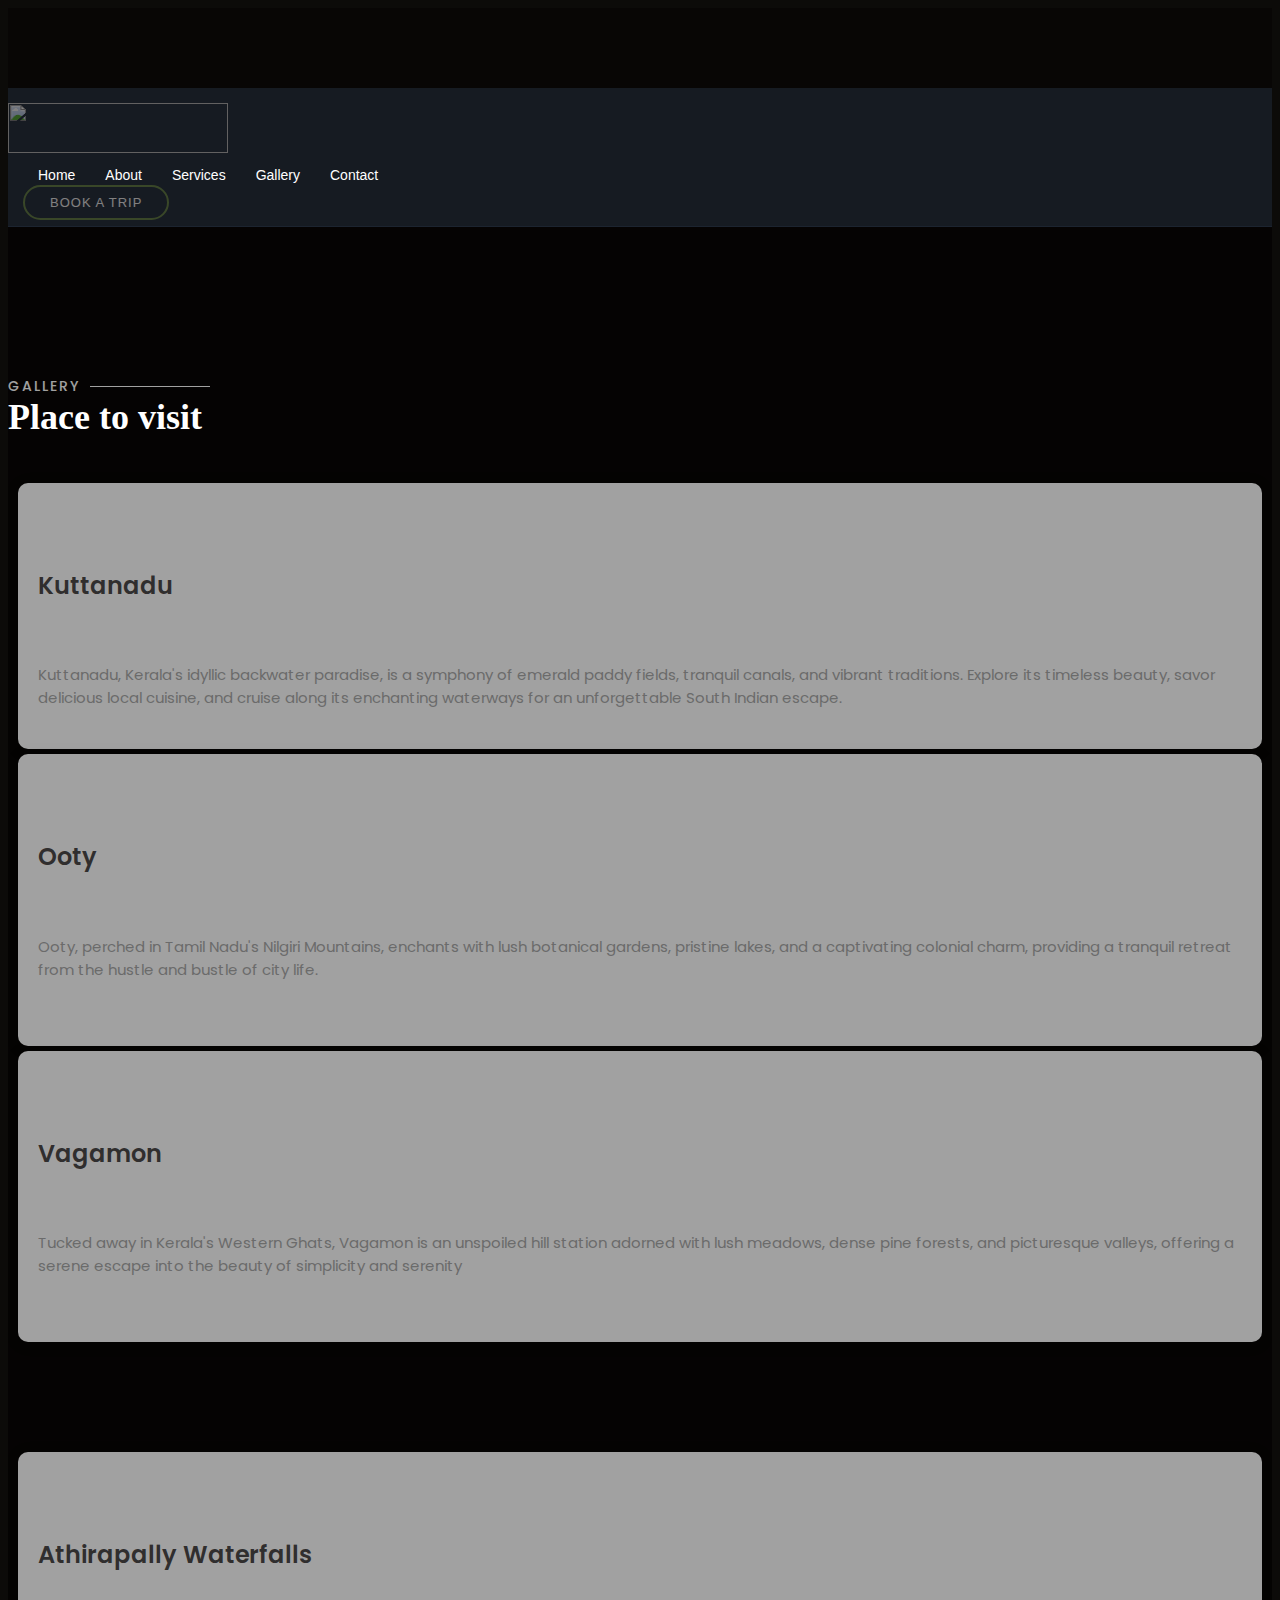
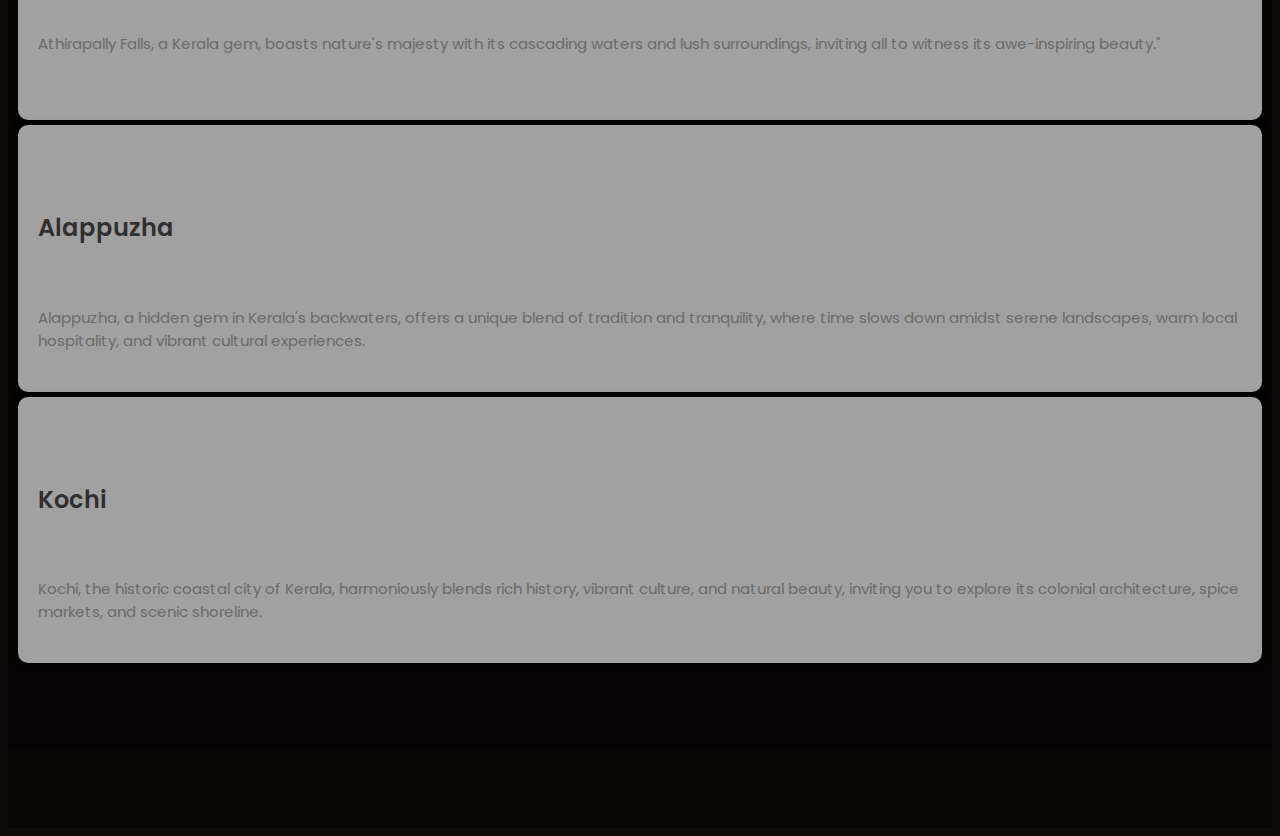
==== geltest.html @ cb7351f4 "added link to insta and fb" ====
<!DOCTYPE html>
<html lang="en">
<head>
    <meta charset="UTF-8">
    <meta name="viewport" content="width=device-width, initial-scale=1.0">
    <title>Alleppey Tours</title>

    <link href="assets/vendor/animate.css/animate.min.css" rel="stylesheet">
  <link href="assets/vendor/aos/aos.css" rel="stylesheet">
  <link href="assets/vendor/bootstrap/css/bootstrap.min.css" rel="stylesheet">
  <link href="assets/vendor/bootstrap-icons/bootstrap-icons.css" rel="stylesheet">
  <link href="assets/vendor/boxicons/css/boxicons.min.css" rel="stylesheet">
  <link href="assets/vendor/glightbox/css/glightbox.min.css" rel="stylesheet">
  <link href="assets/vendor/swiper/swiper-bundle.min.css" rel="stylesheet">

  <link href="assets/css/style.css" rel="stylesheet">
  <link rel="preconnect" href="https://fonts.googleapis.com">
  <link rel="preconnect" href="https://fonts.gstatic.com" crossorigin>
  <link href="https://fonts.googleapis.com/css2?family=Poppins:wght@200&display=swap" rel="stylesheet">

<script async src="https://www.googletagmanager.com/gtag/js?id=G-ELLWP2MG0B">
</script>

<!-- <script>

object.addEventListener("mouseover",{
  function(){}
});

</script> -->

</head>
<body>

    <div class="main">
        <section id="gallery" class="gallery">
            <header id="header" class="fixed-top d-flex align-items-cente">
                <div class="container-fluid container-xl d-flex align-items-center justify-content-lg-between">
            

                  <img src="https://github.com/Industrialists-Ino/test.industrialists-ino/assets/53377403/b9b5d256-b794-4118-92a9-3b88e7589837" class="logo-m logo me-auto me-lg-0" alt="">
                  <!-- <h1 class="logo me-auto me-lg-0"><a href="/">ALLEPPEY TOURS</a></h1> -->
                  <!-- Uncomment below if you prefer to use an image logo -->
                  <!-- <a href="index.html" class="logo me-auto me-lg-0"><img src="assets/img/logo.png" alt="" class="img-fluid"></a>-->
            
                  <nav id="navbar" class="navbar order-last order-lg-0">
                    <ul>
                      <li><a class="nav-link scrollto " href="index.html#home">Home</a></li>
                      <li><a class="nav-link scrollto" href="index.html#about">About</a></li>
                      <li><a class="nav-link scrollto" href="index.html#why-us">Services</a></li>
                      <!-- <li><a class="nav-link scrollto" href="#">Package</a></li> -->
                      <!-- <li><a class="nav-link scrollto" href="#events">Events</a></li> -->
                      <!-- <li><a class="nav-link scrollto" href="#chefs">Chefs</a></li> -->
                      <li><a class="nav-link scrollto" href="#gallery">Gallery</a></li>
                      <li><a class="nav-link scrollto" href="index.html#Contact">Contact</a></li>

                      <!-- <li class="dropdown"><a href="#"><span>Drop Down</span> <i class="bi bi-chevron-down"></i></a>
                        <ul>
                          <li><a href="#">Drop Down 1</a></li>
                          <li class="dropdown"><a href="#"><span>Deep Drop Down</span> <i class="bi bi-chevron-right"></i></a>
                            <ul>
                              <li><a href="#">Deep Drop Down 1</a></li>
                              <li><a href="#">Deep Drop Down 2</a></li>
                              <li><a href="#">Deep Drop Down 3</a></li>
                              <li><a href="#">Deep Drop Down 4</a></li>
                              <li><a href="#">Deep Drop Down 5</a></li>
                            </ul>
                          </li>
                          <li><a href="#">Drop Down 2</a></li>
                          <li><a href="#">Drop Down 3</a></li>
                          <li><a href="#">Drop Down 4</a></li>
                        </ul>
                      </li> -->
                      <!-- <li><a class="nav-link scrollto" href="#about">About</a></li> -->
                    </ul>
                    <i class="bi bi-list mobile-nav-toggle"></i>
                  </nav>
                  <!-- .navbar -->
                  <a href="whatsapp://send?text=Hi, I want to know more about your Tour Packages&phone=+919605441230&abid=+919605441230" class="book-a-table-btn scrollto d-none d-lg-flex">Book a Trip</a>
            
                </div>
              </header><!-- End Header -->

            <!-- <div class="container" data-aos="fade-up">
              <div class="section-title">
                <br><br><br>
                <h2 class="text-center" >Gallery</h2>
                <p class="text-center">Place to visit</p>
              </div>
            </div> -->
        
            <!-- --------------------------------->

            <section id="why-us" class="why-us">
              <div class="container" data-aos="fade-up">
                <div class="section-title">
                  <br><br><br>
                  <h2 class="text-center" >Gallery</h2>
                  <p class="text-center">Place to visit</p>
                </div>
              </div>
          
                <div class="row">

                  <div class="col-lg-4 ">
                    <div class="box" data-aos="zoom-in" data-aos-delay="100">
                      <!-- <span>01</span> -->
                      <img src="assets/img/gallery/g4.jpg" class="service-imggg " alt="">
                      <h4>Kuttanadu</h4>
                      <h5 id="kutt">Where Backwaters Weave Tales of Serenity.</h5>
                      <p>Kuttanadu, Kerala's idyllic backwater paradise, is a symphony of emerald paddy fields, tranquil canals, and vibrant traditions. Explore its timeless beauty, savor delicious local cuisine, and cruise along its enchanting waterways for an unforgettable South Indian escape.<br></p>
                      <!-- <a href="whatsapp://send?text=Hi, I want to book your cab&phone=+919605441230&abid=+919605441230" class="btn-book animated fadeInUp scrollto "><b>Book Your Cab</b></a> -->
                    </div>
                  </div>
          
                  <div class="col-lg-4 mt-4 mt-lg-0">
                    <div class="box" data-aos="zoom-in" data-aos-delay="200">
                      <!-- <span>02</span> -->
                      <!-- <a href="whatsapp://send?text=Hi, I want to book your Hotels&phone=+919605441230&abid=+919605441230" class="btn-book animated fadeInUp scrollto"><b>Book Your Hotels</b></a> -->
                      <img src="assets/img/gallery/g1.jpg" class="service-imggg" alt="">
                      <h4>Ooty</h4>
                      <h5 id="kutt">The Nilgiri Gem of Botanical Bliss</h5>
                      <p> Ooty, perched in Tamil Nadu's Nilgiri Mountains, enchants with lush botanical gardens, pristine lakes, and a captivating colonial charm, providing a tranquil retreat from the hustle and bustle of city life.</p><br>
                    </div>
                  </div>
          
                  <div class="col-lg-4 mt-4 mt-lg-0">
                    <div class="box" data-aos="zoom-in" data-aos-delay="300">
                      <!-- <span>03</span> -->
                      <!-- <a href="whatsapp://send?text=Hi, I want to book your house boats&phone=+919605441230&abid=+919605441230" class="btn-book animated fadeInUp scrollto"><b>Book Your House Boats</b></a> -->
                      <img src="assets/img/gallery/g2.jpg" class="service-imggg" alt="">
                      <h4>Vagamon</h4>
                      <h5 id="kutt">Unspoiled Beauty in God's Own Country.</h5>
                      <p> Tucked away in Kerala's Western Ghats, Vagamon is an unspoiled hill station adorned with lush meadows, dense pine forests, and picturesque valleys, offering a serene escape into the beauty of simplicity and serenity</p><br>
                    </div>
                  </div>
                  
                </div>
                <div class="row">
                
                  <br><br><br><br>

                  <div class=" mt-lg-5 col-lg-4">
                    <div class="box" data-aos="zoom-in" data-aos-delay="100">
                      <!-- <span>01</span> -->
                      <!-- <a href="whatsapp://send?text=Hi, I want to book your cab&phone=+919605441230&abid=+919605441230" class="btn-book animated fadeInUp scrollto "><b>Book Your Cab</b></a> -->
                      <img src="assets/img/gallery/g3.jpg" class="service-imggg" alt="">
                      <h4>Athirapally Waterfalls</h4>
                      <h5 id="kutt">Nature's Roar in the Western Ghats.</h5>
                      <p>Athirapally Falls, a Kerala gem, boasts nature's majesty with its cascading waters and lush surroundings, inviting all to witness its awe-inspiring beauty."<br></p><br>
                    </div>
                  </div>
          
                  <div class=" mt-lg-5 col-lg-4 mt-4 mt-lg-0">
                    <div class="box" data-aos="zoom-in" data-aos-delay="200">
                      <!-- <span>02</span> -->
                      <!-- <a href="whatsapp://send?text=Hi, I want to book your Hotels&phone=+919605441230&abid=+919605441230" class="btn-book animated fadeInUp scrollto"><b>Book Your Hotels</b></a> -->
                      <img src="assets/img/gallery/g5.jpg" class="service-imggg" alt="">
                      <h4>Alappuzha</h4>
                      <h5 id="kutt">Where Tradition Floats on Tranquil Waters.</h5>
                      <p>Alappuzha, a hidden gem in Kerala's backwaters, offers a unique blend of tradition and tranquility, where time slows down amidst serene landscapes, warm local hospitality, and vibrant cultural experiences.</p>
                    </div>
                  </div>
          
                  <div class="col-lg-4 mt-lg-5 mt-4 mt-lg-0">
                    <div class="box" data-aos="zoom-in" data-aos-delay="300">
                      <!-- <span>03</span> -->
                      <!-- <a href="whatsapp://send?text=Hi, I want to book your house boats&phone=+919605441230&abid=+919605441230" class="btn-book animated fadeInUp scrollto"><b>Book Your House Boats</b></a> -->
                      <img src="assets/img/gallery/g6.jpg" class="service-imggg " alt="">
                      <h4>Kochi</h4>
                      <h5 id="kutt">Bridging the Gap Between History and Harbor.</h5>
                      <p>Kochi, the historic coastal city of Kerala, harmoniously blends rich history, vibrant culture, and natural beauty, inviting you to explore its colonial architecture, spice markets, and scenic shoreline.</p>
                    </div>
                  </div>
                 
                </div>

              </div>
            </section><!-- End Why Us Section -->
          
          </section>

    </div>
    

    <!-- Vendor JS Files -->
  <script src="assets/vendor/aos/aos.js"></script>
  <script src="assets/vendor/bootstrap/js/bootstrap.bundle.min.js"></script>
  <script src="assets/vendor/glightbox/js/glightbox.min.js"></script>
  <script src="assets/vendor/isotope-layout/isotope.pkgd.min.js"></script>
  <script src="assets/vendor/swiper/swiper-bundle.min.js"></script>
  <script src="assets/vendor/php-email-form/validate.js"></script>

  <!-- Template Main JS File -->
  <script src="assets/js/main.js"></script>


</body>
</html>
---- assets/css/style.css ----
/*--------------------------------------------------------------
# General
--------------------------------------------------------------*/
::-webkit-scrollbar
{
  display: none;
}
body {
  font-family: "Open Sans", sans-serif;
  background: #0c0b09;
  color: #fff;
}

a {
  color: #cda45e;
  text-decoration: none;
}

a:hover {
  color: #d9ba85;
  text-decoration: none;
}

h1,
h2,
h3,
h4,
h5,
h6 {
  font-family: "Playfair Display", serif;
}

/*--------------------------------------------------------------
# Preloader
--------------------------------------------------------------*/
#preloader {
  position: fixed;
  top: 0;
  left: 0;
  right: 0;
  bottom: 0;
  z-index: 9999;
  overflow: hidden;
  background: #4e698f;
}

#preloader:before {
  content: "";
  position: fixed;
  top: calc(50% - 30px);
  left: calc(50% - 30px);
  border: 6px solid #4e698f;
  border-top-color: #6f8d4f;
  border-bottom-color: #6f8d4f;
  border-radius: 50%;
  width: 60px;
  height: 60px;
  animation: animate-preloader 1s linear infinite;
}

@keyframes animate-preloader {
  0% {
    transform: rotate(0deg);
  }

  100% {
    transform: rotate(360deg);
  }
}

/*--------------------------------------------------------------
# Back to top button
--------------------------------------------------------------*/
.back-to-top {
  position: fixed;
  visibility: hidden;
  opacity: 0;
  right: 15px;
  bottom: 15px;
  z-index: 996;
  width: 44px;
  height: 44px;
  border-radius: 50px;
  transition: all 0.4s;
  border: 2px solid #6f8d4f;
}

.back-to-top i {
  font-size: 28px;
  color: #6f8d4f;
  line-height: 0;
}

.back-to-top:hover {
  background: #6f8d4f;
  color: #4e698f;
} 

.back-to-top:hover i {
  color: #444444;
}

.back-to-top.active {
  visibility: visible;
  opacity: 1;
}

.bg-color{
  background: #ffffff;
  position: relative;
}

/*--------------------------------------------------------------
# Disable aos animation delay on mobile devices
--------------------------------------------------------------*/
@media screen and (max-width: 768px) {
  [data-aos-delay] {
    transition-delay: 0 !important;
  }
}

/*--------------------------------------------------------------
# Top Bar
--------------------------------------------------------------*/
#topbar {
  height: 40px;
  font-size: 14px;
  transition: all 0.5s;
  z-index: 996;
}

#topbar.topbar-scrolled {
  top: -40px;
}

#topbar .contact-info i {
  font-style: normal;
  color: #d9ba85;
}

#topbar .contact-info i span {
  padding-left: 5px;
  color: #fff;
}

#topbar .languages ul {
  display: flex;
  flex-wrap: wrap;
  list-style: none;
  padding: 0;
  margin: 0;
  color: #cda45e;
}

#topbar .languages ul a {
  color: white;
}

#topbar .languages ul li+li {
  padding-left: 10px;
}

#topbar .languages ul li+li::before {
  display: inline-block;
  padding-right: 10px;
  color: rgba(255, 255, 255, 0.5);
  content: "/";
}

/*--------------------------------------------------------------
# Header
--------------------------------------------------------------*/
#header {
  background: #4e698f6f;
  border-bottom: 1px solid #4e698f5b;
  transition: all 0.5s;
  z-index: 997; 
  padding: 15px 0;
  top: 40px;
}

#header.header-scrolled {
  /* top: 0;
  background: rgba(0, 0, 0, 0.85);
  backdrop-filter: blur(10px) saturate(180%);
  border-bottom: 1px solid #37332a; */
  top: 0;
  background-color: #4e698f6f; /* Adjust opacity to control the glass effect */
  backdrop-filter: blur(10px); /* This property creates the frosted glass effect */
  padding: 10px 20px;
  box-shadow: 0 0 10px rgba(0, 0, 0, 0.2); /* Add a subtle shadow for depth */
  display: flex;
  justify-content: space-between;
  align-items: center;
  
}
#header .logo {
  font-size: 28px;
  margin: 0;
  padding: 0;
  line-height: 1;
  font-weight: 300;
  letter-spacing: 1px;
  text-transform: uppercase;
  font-family: "Poppins", sans-serif;
}

#header .logo a {
  color: #fff;
}

#header .logo img {
  max-height: 40px;
}

/*--------------------------------------------------------------
# Book a table button Menu
--------------------------------------------------------------*/
.book-a-table-btn {
  margin: 0 0 0 15px;
  border: 2px solid #6f8d4f;
  color: #fff;
  border-radius: 50px;
  padding: 8px 25px;
  text-transform: uppercase;
  font-size: 13px;
  font-weight: 500;
  letter-spacing: 1px;
  transition: 0.3s;
}

.book-a-table-btn:hover {
  background: #6f8d4f;
  color: #fff;
}

@media (max-width: 992px) {
  .book-a-table-btn {
    margin: 0 15px 0 0;
    padding: 8px 20px;
  }
}

/*--------------------------------------------------------------
# Navigation Menu
--------------------------------------------------------------*/
/**
* Desktop Navigation 
*/
.navbar {
  padding: 0;
}

.navbar ul {
  margin: 0;
  padding: 0;
  display: flex;
  list-style: none;
  align-items: center;
}

.navbar li {
  position: relative;
}

.navbar a,
.navbar a:focus {
  display: flex;
  align-items: center;
  justify-content: space-between;
  padding: 10px 0 10px 30px;
  color: #fff;
  white-space: nowrap;
  transition: 0.3s;
  font-size: 14px;
}

.navbar a i,
.navbar a:focus i {
  font-size: 12px;
  line-height: 0;
  margin-left: 5px;
}

.navbar a:hover,
.navbar .active,
.navbar .active:focus,
.navbar li:hover>a {
  color: #6f8d4f;
}

.navbar .dropdown ul {
  display: block;
  position: absolute;
  left: 14px;
  top: calc(100% + 30px);
  margin: 0;
  padding: 10px 0;
  z-index: 99;
  opacity: 0;
  visibility: hidden;
  background: #fff;
  box-shadow: 0px 0px 30px rgba(127, 137, 161, 0.25);
  transition: 0.3s;
  border-radius: 4px;
}

.navbar .dropdown ul li {
  min-width: 200px;
}

.navbar .dropdown ul a {
  padding: 10px 20px;
  color: #444444;
}

.navbar .dropdown ul a i {
  font-size: 12px;
}

.navbar .dropdown ul a:hover,
.navbar .dropdown ul .active:hover,
.navbar .dropdown ul li:hover>a {
  color: #cda45e;
}

.navbar .dropdown:hover>ul {
  opacity: 1;
  top: 100%;
  visibility: visible;
}

.navbar .dropdown .dropdown ul {
  top: 0;
  left: calc(100% - 30px);
  visibility: hidden;
}

.navbar .dropdown .dropdown:hover>ul {
  opacity: 1;
  top: 0;
  left: 100%;
  visibility: visible;
}

@media (max-width: 1366px) {
  .navbar .dropdown .dropdown ul {
    left: -90%;
  }

  .navbar .dropdown .dropdown:hover>ul {
    left: -100%;
  }
}

.box1{
  background-color: white;
  height: inherit;
  
  border-radius :  5px;
  height: 1000px;
  width: 1000px;
}

/**
* Mobile Navigation 
*/
.mobile-nav-toggle {
  color: #fff;
  font-size: 28px;
  cursor: pointer;
  display: none;
  line-height: 0;
  transition: 0.5s;
  position:relative;
  align-items: flex-end;
  right: 100%;
  /* left: 0; */
}

@media (max-width: 991px) {
  .mobile-nav-toggle {
    display: block;
  }

  .navbar ul {
    display: none;
  }
}

.navbar-mobile {
  position: fixed;
  overflow: hidden;
  top: 0;
  right: 0;
  left: 0;
  bottom: 0;
  background: rgba(0, 0, 0, 0.9);
  transition: 0.3s;
  z-index: 999;
}

.navbar-mobile .mobile-nav-toggle {
  position: absolute;
  top: 15px;
  right: 15px;
}

.navbar-mobile ul {
  display: block;
  position: absolute;
  top: 55px;
  right: 15px;
  bottom: 15px;
  left: 15px;
  padding: 10px 0;
  border-radius: 6px;
  background-color: #fff;
  overflow-y: auto;
  transition: 0.3s;
}

.navbar-mobile a,
.navbar-mobile a:focus {
  padding: 10px 20px;
  font-size: 15px;
  color: #4e698f;
}

.navbar-mobile a:hover,
.navbar-mobile .active,
.navbar-mobile li:hover>a {
  color: #8184ab;
}

.navbar-mobile .getstarted,
.navbar-mobile .getstarted:focus {
  margin: 15px;
}

.navbar-mobile .dropdown ul {
  position: static;
  display: none;
  margin: 10px 20px;
  padding: 10px 0;
  z-index: 99;
  opacity: 1;
  visibility: visible;
  background: #fff;
  box-shadow: 0px 0px 30px rgba(127, 137, 161, 0.25);
}

.navbar-mobile .dropdown ul li {
  min-width: 200px;
}

.navbar-mobile .dropdown ul a {
  padding: 10px 20px;
}

.navbar-mobile .dropdown ul a i {
  font-size: 12px;
}

.navbar-mobile .dropdown ul a:hover,
.navbar-mobile .dropdown ul .active:hover,
.navbar-mobile .dropdown ul li:hover>a {
  color: #cda45e;
}

.navbar-mobile .dropdown>.dropdown-active {
  display: block;
}

/*--------------------------------------------------------------
# Hero Section
--------------------------------------------------------------*/
#hero {
  width: 100%;
  height: 100vh;
  background: url("https://github.com/Industrialists-Ino/industrialists.ino1/assets/115163920/a39e8118-8215-4000-bba0-d8affe6aed6c") top center;
  background-size: cover;
  position: relative;
  padding: 0;
  text-align: right;
}

#hero:before {
  content: "";
  background: rgba(0, 0, 0, 0.5);
  position: absolute;
  bottom: 0;
  top: 0;
  left: 0;
  right: 0;
}

#hero .container {
  padding-top: 110px;
}

@media (max-width: 992px) {
  #hero .container {
    padding-top: 98px;
  }
}

#hero h1 {
  margin: 0;
  font-size: 48px;
  font-weight: 700;
  line-height: 56px;
  color: #fff;
  font-family: "Poppins", sans-serif;
}

#hero h1 span {
  color: #88a16c;
}
#hero h1 span:hover{
  color: #6f8d4f;
}

#hero h2 {
  color: #eee;
  margin-bottom: 10px 0 0 0;
  font-size: 22px;
  
}

#hero .btns {
  margin-top: 30px;
}


#hero .btn-menu,
#hero .btn-book {
  font-weight: 600;
  font-size: 13px;
  letter-spacing: 0.5px;
  text-transform: uppercase;
  display: inline-block;
  padding: 12px 30px;
  border-radius: 50px;
  transition: 0.3s;
  line-height: 1;
  color: white;
  border: 2px solid #6f8d4f;
}

#hero .btn-menu:hover,
#hero .btn-book:hover {
  background: #6f8d4f;
  color: #fff;
}

#hero .btn-book {
  margin-top: 15px;
}

#hero .play-btn {
  width: 94px;
  height: 94px;
  background: radial-gradient(#6f8d4f 50%, rgba(18, 11, 20, 0.4) 52%);
  border-radius: 50%;
  display: block;
  position: relative;
  overflow: hidden;
}

#hero .play-btn::after {
  content: "";
  position: absolute;
  left: 50%;
  top: 50%;
  transform: translateX(-40%) translateY(-50%);
  width: 0;
  height: 0;
  border-top: 10px solid transparent;
  border-bottom: 10px solid transparent;
  border-left: 15px solid #fff;
  z-index: 100;
  transition: all 400ms cubic-bezier(0.55, 0.055, 0.675, 0.19);
}

#hero .play-btn::before {
  content: "";
  position: absolute;
  width: 120px;
  height: 120px;
  animation-delay: 0s;
  animation: pulsate-btn 2s;
  animation-direction: forwards;
  animation-iteration-count: infinite;
  animation-timing-function: steps;
  opacity: 1;
  border-radius: 50%;
  border: 5px solid rgba(255, 255, 255, 0.7);
  top: -15%;
  left: -15%;
  background: rgba(198, 16, 0, 0);
}

#hero .play-btn:hover::after {
  border-left: 15px solid #6f8d4f;
  transform: scale(20);
}

#hero .play-btn:hover::before {
  content: "";
  position: absolute;
  left: 50%;
  top: 50%;
  transform: translateX(-40%) translateY(-50%);
  width: 0;
  height: 0;
  border: none;
  border-top: 10px solid transparent;
  border-bottom: 10px solid transparent;
  border-left: 15px solid #fff;
  z-index: 200;
  animation: none;
  border-radius: 0;
}

@media (min-width: 1024px) {
  #hero {
    background-attachment: fixed;
  }
}

@media (max-width: 992px) {
  #hero .play-btn {
    margin-top: 30px;
  }
}

@media (max-height: 500px) {
  #hero {
    height: auto;
  }

  #hero .container {
    padding-top: 130px;
    padding-bottom: 60px;
  }
}

@media (max-width: 768px) {
  #hero h1 {
    font-size: 28px;
    line-height: 36px;
  }

  #hero h2 {
    font-size: 18px;
    line-height: 24px;
  }
}

@keyframes pulsate-btn {
  0% {
    transform: scale(0.6, 0.6);
    opacity: 1;
  }

  100% {
    transform: scale(1, 1);
    opacity: 0;
  }
}

/* spilt contact--------------------- */


/*--------------------------------------------------------------
# Sections General
--------------------------------------------------------------*/
section {
  padding: 60px 0;
  overflow: hidden;
}

.section-bg {
  background-color: #4e698f;
}

.section-title {
  padding-bottom: 40px;
}

.section-title h2 {
  font-size: 14px;
  font-weight: 500;
  padding: 0;
  line-height: 1px;
  margin: 0 0 5px 0;
  letter-spacing: 2px;
  text-transform: uppercase;
  color: #ffffff;
  font-family: "Poppins", sans-serif;
}

.section-title h2::after {
  content: "";
  width: 120px;
  height: 1px;
  display: inline-block;
  background: rgb(255, 255, 255);
  margin: 4px 10px;
}

.section-title p {
  margin: 0;
  margin: 0;
  font-size: 36px;
  font-weight: 700;
  font-family: "Playfair Display", serif;
  color: #ffffff;
  /* z-index: 1000; */
  position: relative;
}

/*--------------------------------------------------------------
# About
--------------------------------------------------------------*/
.breadcrumbs {
  padding: 15px 0;
  background: #1d1b16;
  margin-top: 110px;
}

@media (max-width: 992px) {
  .breadcrumbs {
    margin-top: 98px;
  }
}

.breadcrumbs h2 {
  font-size: 26px;
  font-weight: 300;
}

.breadcrumbs ol {
  display: flex;
  flex-wrap: wrap;
  list-style: none;
  padding: 0;
  margin: 0;
  font-size: 14px;
}

.breadcrumbs ol li+li {
  padding-left: 10px;
}

.breadcrumbs ol li+li::before {
  display: inline-block;
  padding-right: 10px;
  color: #37332a;
  content: "/";
}

@media (max-width: 768px) {
  .breadcrumbs .d-flex {
    display: block !important;
  }

  .breadcrumbs ol {
    display: block;
  }

  .breadcrumbs ol li {
    display: inline-block;
  }
}

/*-------------------------------------------------------------
# About
--------------------------------------------------------------*/
.about {
  background: url("https://github.com/Industrialists-Ino/industrialists.ino1/assets/115163920/c63dde0b-58ee-4658-8c82-85d91d2db854") center center;
  background-size: cover;
  position: relative;
  padding: 80px 0;
}

.about:before {
  content: "";
  background: rgba(0, 0, 0, 0.8);
  position: absolute;
  bottom: 0;
  top: 0;
  left: 0;
  right: 0;
}

.about .about-img {
  position: relative;
  transition: 0.5s;
}

.about .about-img img {
  max-width: 100%;
  border: 4px solid rgba(255, 255, 255, 0.2);
  position: relative;
}

.about .about-img::before {
  position: absolute;
  left: 20px;
  top: 20px;
  width: 60px;
  height: 60px;
  z-index: 1;
  content: "";
  border-left: 5px solid #6f8d4f;
  border-top: 5px solid rgb(111, 141, 79);
  transition: 0.5s;
}

.about .about-img::after {
  position: absolute;
  right: 20px;
  bottom: 20px;
  width: 60px;
  height: 60px;
  z-index: 2;
  content: "";
  border-right: 5px solid #6f8d4f;
  border-bottom: 5px solid #6f8d4f;
  transition: 0.5s;
}

.about .about-img:hover {
  transform: scale(1.03);
}

.about .about-img:hover::before {
  left: 10px;
  top: 10px;
}

.about .about-img:hover::after {
  right: 10px;
  bottom: 10px;
}

.about .content {
  position: relative;
}

.about .content h3 {
  font-weight: 600;
  font-size: 26px;
}

.about .content ul {
  list-style: none;
  padding: 0;
}

.about .content ul li {
  padding-bottom: 10px;
}

.about .content ul i {
  font-size: 20px;
  padding-right: 4px;
  color: #cda45e;
}

.about .content p:last-child {
  margin-bottom: 0;
}

@media (min-width: 1024px) {
  .about {
    background-attachment: fixed;
  }
}

/*--------------------------------------------------------------
# Why Us
--------------------------------------------------------------*/
/* #why-us:before {
  content: "";
  background: rgba(0, 0, 0, 0);
  position: absolute;
  bottom: 0;
  top: 0;
  left: 0;
  right: 0;
} */
.why-us {
  background: url("https://github.com/Industrialists-Ino/test.industrialists-ino/assets/53377403/f83fbf45-14dd-4388-b55d-9801cbc2ec8c") center center;
  background-size: cover;
  position: relative;
  padding: 80px 0;
  font-family: 'Poppins', sans-serif;
  
}

.why-us:before {
  content: "";
  background: rgba(0, 0, 0, 0.37);
  position: absolute;
  bottom: 0;
  top: 0;
  left: 0;
  right: 0;
  font-family: 'Poppins', sans-serif;

}
.why-us .box {
  padding: 40px 20px;
  margin : 5px 10px;
  box-shadow: 0px 2px 15px rgba(0, 0, 0, 0.1);
  transition: all ease-in-out 0.3s;
  background: #ffffff;
  border-radius: 10px;
}

.why-us .box span {
  display: block;
  font-size: 28px;
  font-weight: 700;
  color: #6f8d4f;
}

.why-us .box h4 {
  font-size: 24px;
  font-weight: 600;
  padding: 0;
  margin: 20px 0;
  color: rgba(26, 23, 23, 0.8);
  font-family: 'Poppins', sans-serif;

}

.why-us .box p {
  color: #aaaaaa;
  font-size: 15px;
  margin: 0;
  padding: 0;
}

.why-us .box:hover {
  background: #6f8d4f;
  padding: 30px 30px 70px 30px;
  box-shadow: 10px 15px 30px rgba(0, 0, 0, 0.18);
}

@media (min-width: 1024px) {
  .why-us {
    background-attachment: fixed;
  }
}


.why-us .box:hover span,
.why-us .box:hover h4,
.why-us .box:hover p {
  font-family: 'Poppins', sans-serif;

  color: #fff;
}

/* .why-us .box a{

} */


.service-img{
  width: 100%;
  border-radius: 5px;
}

.service-imggg{
  width: 100%;
  border-radius: 5px;
  margin-top: -80px;
}




/*--------------------------------------------------------------
# Menu Section
--------------------------------------------------------------*/
.menu #menu-flters {
  padding: 0;
  margin: 0 auto 0 auto;
  list-style: none;
  text-align: center;
  border-radius: 50px;
}

.menu #menu-flters li {
  cursor: pointer;
  display: inline-block;
  padding: 8px 12px 10px 12px;
  font-size: 16px;
  font-weight: 500;
  line-height: 1;
  color: #fff;
  margin-bottom: 10px;
  transition: all ease-in-out 0.3s;
  border-radius: 50px;
  font-family: "Playfair Display", serif;
}

.menu #menu-flters li:hover,
.menu #menu-flters li.filter-active {
  color: #cda45e;
}

.menu #menu-flters li:last-child {
  margin-right: 0;
}

.menu .menu-item {
  margin-top: 50px;
}

.menu .menu-img {
  width: 70px;
  border-radius: 50%;
  float: left;
  border: 5px solid rgba(255, 255, 255, 0.2);
}

.menu .menu-content {
  margin-left: 85px;
  overflow: hidden;
  display: flex;
  justify-content: space-between;
  position: relative;
}

.menu .menu-content::after {
  content: "......................................................................" "...................................................................." "....................................................................";
  position: absolute;
  left: 20px;
  right: 0;
  top: -4px;
  z-index: 1;
  color: #bab3a6;
  font-family: Arial, "Helvetica Neue", Helvetica, sans-serif;
}

.menu .menu-content a {
  padding-right: 10px;
  background: #4e698f;
  position: relative;
  z-index: 3;
  font-weight: 700;
  color: white;
  transition: 0.3s;
}

.menu .menu-content a:hover {
  color: #cda45e;
}

.menu .menu-content span {
  background: #4e698f;
  position: relative;
  z-index: 3;
  padding: 0 10px;
  font-weight: 600;
  color: #cda45e;
}

.menu .menu-ingredients {
  margin-left: 85px;
  font-style: italic;
  font-size: 14px;
  font-family: "Poppins", sans-serif;
  color: rgba(255, 255, 255, 0.5);
}

.whymee {
  background: url("/assets/img/event-private.jpg") center center;
  background-size: cover;
  position: relative;
  padding: 80px 0;
  width:99%;
  height: 500px;
}

.logom{
  width : auto ;
  height :auto;
  position: relative;
  z-index: 1;
}

.con23{
  position:relative;
  text-align: left;
}

.contact1{
  float: right;
  background: #ffffff;
  height: auto;
  width: auto;
  border-radius: 10px;
}

.whymee:before {
  content: "";
  background: rgba(0, 0, 0, 0.37);
  position: absolute;
  bottom: 0;
  top: 0;
  left: 0;
  right: 0;
}
.whymee .box {
  width:fit-content;
  padding: 50px 30px;
  box-shadow: 0px 2px 15px rgba(0, 0, 0, 0.1);
  transition: all ease-in-out 0.3s;
  background: #ffffff;
  border-radius: 10px;
}

.whymee .box span {
  display: block;
  font-size: 28px;
  font-weight: 700;
  color: #6f8d4f;
}

.whymee .box h4 {
  font-size: 24px;
  font-weight: 600;
  padding: 0;
  margin: 20px 0;
  color: rgba(26, 23, 23, 0.8);
}

.whymee .box p {
  color: #aaaaaa;
  font-size: 15px;
  margin: 0;
  padding: 0;
}




/*--------------------------------------------------------------
# Specials
--------------------------------------------------------------*/
.specials {
  overflow: hidden;
}

.specials .nav-tabs {
  border: 1000px;
}

.specials .nav-link {
  border: 0;
  padding: 12px 15px;
  transition: 0.3s;
  color: #fff;
  border-radius: 0;
  border-right: 2px solid #cda45e;
  font-weight: 600;
  font-size: 15px;
  font-family: 'Poppins', sans-serif;
}

.specials .nav-link:hover {
  color: #cda45e;
}

.specials .nav-link.active {
  color: #4e698f;
  background: #cda45e;
  border-color: #cda45e;
}

.specials .nav-link:hover {
  border-color: #cda45e;
}

.specials .tab-pane.active {
  animation: fadeIn 0.5s ease-out;
}

.specials .details h3 {
  font-size: 26px;
  font-weight: 600;
  margin-bottom: 20px;
  color: #fff;
}

.specials .details p {
  color: #aaaaaa;
}

.specials .details p:last-child {
  margin-bottom: 0;
}

@media (max-width: 992px) {
  .specials .nav-link {
    border: 0;
    padding: 15px;
  }
}

/*--------------------------------------------------------------
# Events
--------------------------------------------------------------*/
.events {
  background: url(../img/events-bg.jpg) center center no-repeat;
  background-size: cover;
  position: relative;
}

.events::before {
  content: "";
  background-color: rgba(0, 0, 0, 0.8);
  position: absolute;
  top: 0;
  right: 0;
  left: 0;
  bottom: 0;
}

.events .section-title h2 {
  color: #fff;
}

.events .container {
  position: relative;
}

@media (min-width: 1024px) {
  .events {
    background-attachment: fixed;
  }
}

.events .events-carousel {
  background: rgba(255, 255, 255, 0.08);
  padding: 30px;
}

.events .event-item {
  color: #fff;
}

.events .event-item h3 {
  font-weight: 600;
  font-size: 26px;
  color: #cda45e;
}

.events .event-item .price {
  font-size: 26px;
  font-family: "Open Sans", sans-serif;
  font-weight: 700;
  margin-bottom: 15px;
}

.events .event-item .price span {
  border-bottom: 2px solid #cda45e;
}

.events .event-item ul {
  list-style: none;
  padding: 0;
}

.events .event-item ul li {
  padding-bottom: 10px;
}

.events .event-item ul i {
  font-size: 20px;
  padding-right: 4px;
  color: #cda45e;
}

.events .event-item p:last-child {
  margin-bottom: 0;
}

.events .swiper-pagination {
  margin-top: 30px;
  position: relative;
}

.events .swiper-pagination .swiper-pagination-bullet {
  width: 12px;
  height: 12px;
  background-color: rgba(255, 255, 255, 0.4);
  opacity: 1;
}

.events .swiper-pagination .swiper-pagination-bullet-active {
  background-color: #cda45e;
}

/*--------------------------------------------------------------
# Book A Table
--------------------------------------------------------------*/
.book-a-table .php-email-form {
  width: 100%;
}

.book-a-table .php-email-form .form-group {
  padding-bottom: 8px;
}

.book-a-table .php-email-form .validate {
  display: none;
  color: red;
  margin: 0 0 15px 0;
  font-weight: 400;
  font-size: 13px;
}

.book-a-table .php-email-form .error-message {
  display: none;
  color: #fff;
  background: #ed3c0d;
  text-align: left;
  padding: 15px;
  font-weight: 600;
}

.book-a-table .php-email-form .error-message br+br {
  margin-top: 25px;
}

.book-a-table .php-email-form .sent-message {
  display: none;
  color: #fff;
  background: #18d26e;
  text-align: center;
  padding: 15px;
  font-weight: 600;
}

.book-a-table .php-email-form .loading {
  display: none;
  text-align: center;
  padding: 15px;
}

.book-a-table .php-email-form .loading:before {
  content: "";
  display: inline-block;
  border-radius: 50%;
  width: 24px;
  height: 24px;
  margin: 0 10px -6px 0;
  border: 3px solid #cda45e;
  border-top-color: #4e698f;
  animation: animate-loading 1s linear infinite;
}

.book-a-table .php-email-form input,
.book-a-table .php-email-form textarea {
  border-radius: 32px;
  box-shadow: none;
  font-size: 14px;
  background: #0c0b09;
  border-color: #625b4b;
  color: white;
}

.book-a-table .php-email-form input::-moz-placeholder,
.book-a-table .php-email-form textarea::-moz-placeholder {
  color: #a49b89;
}

.book-a-table .php-email-form input::placeholder,
.book-a-table .php-email-form textarea::placeholder {
  color: #a49b89;
}

.book-a-table .php-email-form input:focus,
.book-a-table .php-email-form textarea:focus {
  border-color: #cda45e;
}

.book-a-table .php-email-form input {
  height: 44px;
}

.book-a-table .php-email-form textarea {
  padding: 10px 12px;
}

.book-a-table .php-email-form button[type=submit] {
  background: #cda45e;
  border: 0;
  padding: 10px 35px;
  color: #fff;
  transition: 0.4s;
  border-radius: 50px;
}

.book-a-table .php-email-form button[type=submit]:hover {
  background: #6f8d4f;
}

/*--------------------------------------------------------------
# Testimonials
--------------------------------------------------------------*/
.testimonials .testimonials-carousel,
.testimonials .testimonials-slider {
  overflow: hidden;
}

.testimonials .testimonial-item {
  box-sizing: content-box;
  min-height: 320px;
}

.testimonials .testimonial-item .testimonial-img {
  width: 90px;
  border-radius: 50%;
  margin: -40px 0 0 40px;
  position: relative;
  z-index: 2;
  border: 6px solid rgba(255, 255, 255, 0.2);
}

.testimonials .testimonial-item h3 {
  font-size: 18px;
  font-weight: bold;
  margin: 10px 0 5px 45px;
  color: white;
}

.testimonials .testimonial-item h4 {
  font-size: 14px;
  color: rgba(255, 255, 255, 0.6);
  margin: 0 0 0 45px;
}

.testimonials .testimonial-item .quote-icon-left,
.testimonials .testimonial-item .quote-icon-right {
  color: #6f8d4f;
  font-size: 26px;
}

.testimonials .testimonial-item .quote-icon-left {
  display: inline-block;
  left: -5px;
  position: relative;
}

.testimonials .testimonial-item .quote-icon-right {
  display: inline-block;
  right: -5px;
  position: relative;
  top: 10px;
}

.testimonials .testimonial-item p {
  font-style: italic;
  margin: 0 15px 0 15px;
  padding: 20px 20px 60px 20px;
  background: #26231d;
  position: relative;
  border-radius: 6px;
  position: relative;
  z-index: 1;
}

.testimonials .swiper-pagination {
  margin-top: 30px;
  position: relative;
}

.testimonials .swiper-pagination .swiper-pagination-bullet {
  width: 12px;
  height: 12px;
  background-color: rgba(255, 255, 255, 0.4);
  opacity: 1;
}

.testimonials .swiper-pagination .swiper-pagination-bullet-active {
  background-color: #cda45e;
}

/*--------------------------------------------------------------
# Gallery
--------------------------------------------------------------*/

.gallery{
    background: url("https://github.com/Industrialists-Ino/industrialists.ino1/assets/115163920/c63dde0b-58ee-4658-8c82-85d91d2db854") center center;
    background-size: cover;
    position: relative;
    padding: 80px 0; 
}
.gallery:before {
  content: "";
  background: #03020280;
  position: absolute;
  bottom: 0;
  top: 0;
  left: 0;
  right: 0;
}

.gallery .gallery-item {
  overflow: hidden;
  /* border-right: 3px solid #454035; */
  /* border-bottom: 3px solid #454035; */
  padding: 5px;
  border-radius: 10px;
}

.gallery .gallery-item img {
  transition: all ease-in-out 0.4s;
  border-radius: 10px;
}

.gallery .gallery-item:hover img {
  transform: scale(1.1);
  border-radius: 10px;
}

.pader{
  padding-top: 10vh;
}
/*--------------------------------------------------------------
# Chefs
--------------------------------------------------------------*/
.chefs .member {
  text-align: center;
  margin-bottom: 20px;
  background: #343a40;
  position: relative;
  overflow: hidden;
}

.logo-m{
  width: 220px ;
  height :50px;
}

.chefs .member .member-info {
  opacity: 0;
  position: absolute;
  bottom: 0;
  top: 0;
  left: 0;
  right: 0;
  transition: 0.2s;
}

.chefs .member .member-info-content {
  position: absolute;
  left: 0;
  right: 0;
  bottom: 10px;
  transition: bottom 0.4s;
}

.chefs .member .member-info-content h4 {
  font-weight: 700;
  margin-bottom: 2px;
  font-size: 18px;
  color: #fff;
}

.chefs .member .member-info-content span {
  font-style: italic;
  display: block;
  font-size: 13px;
  color: #fff;
}

.chefs .member .social {
  position: absolute;
  left: 0;
  bottom: -38px;
  right: 0;
  height: 48px;
  transition: bottom ease-in-out 0.4s;
  text-align: center;
}

.chefs .member .social a {
  transition: color 0.3s;
  color: #fff;
  margin: 0 10px;
  display: inline-block;
}

.chefs .member .social a:hover {
  color: #cda45e;
}

.chefs .member .social i {
  font-size: 18px;
  margin: 0 2px;
}

.chefs .member:hover .member-info {
  background: linear-gradient(0deg, rgba(0, 0, 0, 0.9) 0%, rgba(0, 0, 0, 0.8) 20%, rgba(0, 212, 255, 0) 100%);
  opacity: 1;
  transition: 0.4s;
}

.chefs .member:hover .member-info-content {
  bottom: 60px;
  transition: bottom 0.4s;
}

.chefs .member:hover .social {
  bottom: 0;
  transition: bottom ease-in-out 0.4s;
}

/*--------------------------------------------------------------
# Contact
--------------------------------------------------------------*/
.contact .info {
  width: 100%;
}

.contact .info i {
  font-size: 20px;
  float: left;
  width: 44px;
  height: 44px;
  background: #4c9002;
  display: flex;
  justify-content: center;
  align-items: center;
  border-radius: 50px;
  transition: all 0.3s ease-in-out;
}

.contact .info h4 {
  padding: 0 0 0 60px;
  font-size: 18px;
  font-weight: 500;
  margin-bottom: 5px;
  font-family: "Poppins", sans-serif;
}

.contact .info p {
  padding: 0 0 0 60px;
  margin-bottom: 0;
  font-size: 14px;
  color: #bab3a6;
}

.contact .info .open-hours,
.contact .info .email,
.contact .info .phone {
  margin-top: 40px;
}

.contact .php-email-form {
  width: 100%;
}

.contact .php-email-form .form-group {
  padding-bottom: 8px;
}

.contact .php-email-form .validate {
  display: none;
  color: red;
  margin: 0 0 15px 0;
  font-weight: 400;
  font-size: 13px;
}

.contact .php-email-form .error-message {
  display: none;
  color: #fff;
  background: #ed3c0d;
  text-align: center;
  padding: 15px;
  font-weight: 600;
}

.contact .php-email-form .sent-message {
  display: none;
  color: #fff;
  background: #18d26e;
  text-align: center;
  padding: 15px;
  font-weight: 600;
}

.contact .php-email-form .loading {
  display: none;
  text-align: center;
  padding: 15px;
}

.contact .php-email-form .loading:before {
  content: "";
  display: inline-block;
  border-radius: 50%;
  width: 24px;
  height: 24px;
  margin: 0 10px -6px 0;
  border: 3px solid #70cf0b;
  border-top-color: #4e698f;
  animation: animate-loading 1s linear infinite;
}

.contact .php-email-form input,
.contact .php-email-form textarea {
  border-radius: 0;
  box-shadow: none;
  font-size: 14px;
  background: #0c0b09;
  border-color: #625b4b;
  color: white;
}

.contact .php-email-form input::-moz-placeholder,
.contact .php-email-form textarea::-moz-placeholder {
  color: #a49b89;
}

.contact .php-email-form input::placeholder,
.contact .php-email-form textarea::placeholder {
  color: #a49b89;
}

.contact .php-email-form input:focus,
.contact .php-email-form textarea:focus {
  border-color: #cda45e;
}

.contact .php-email-form input {
  height: 44px;
}

.contact .php-email-form textarea {
  padding: 10px 12px;
}

.contact .php-email-form button[type=submit] {
  background: #6f8d4f;
  border: 0;
  padding: 10px 35px;
  color: #fff;
  transition: 0.4s;
  border-radius: 50px;
}

.contact .php-email-form button[type=submit]:hover {
  background: #70cf0b;
}

@keyframes animate-loading {
  0% {
    transform: rotate(0deg);
  }

  100% {
    transform: rotate(360deg);
  }
}

/*--------------------------------------------------------------
# Footer
--------------------------------------------------------------*/
#footer {
  background: black;
  padding: 0 0 30px 0;
  color: #fff;
  font-size: 14px;
}

#footer .footer-top {
  background: #0c0b09;
  border-top: 1px solid #37332a;
  border-bottom: 1px solid #28251f;
  padding: 60px 0 30px 0;
}

#footer .footer-top .footer-info {
  margin-bottom: 30px;
}

#footer .footer-top .footer-info h3 {
  font-size: 24px;
  margin: 0 0 20px 0;
  padding: 2px 0 2px 0;
  line-height: 1;
  font-weight: 300;
  text-transform: uppercase;
  font-family: "Poppins", sans-serif;
}

#footer .footer-top .footer-info p {
  font-size: 14px;
  line-height: 24px;
  margin-bottom: 0;
  font-family: "Playfair Display", serif;
  color: #fff;
}

#footer .footer-top .social-links a {
  font-size: 18px;
  display: inline-block;
  background: #28251f;
  color: #fff;
  line-height: 1;
  padding: 8px 0;
  margin-right: 4px;
  border-radius: 50%;
  text-align: center;
  width: 36px;
  height: 36px;
  transition: 0.3s;
}

#footer .footer-top .social-links a:hover {
  background: #cda45e;
  color: #fff;
  text-decoration: none;
}

#footer .footer-top h4 {
  font-size: 16px;
  font-weight: 600;
  color: #fff;
  position: relative;
  padding-bottom: 12px;
}

#footer .footer-top .footer-links {
  margin-bottom: 30px;
}

#footer .footer-top .footer-links ul {
  list-style: none;
  padding: 0;
  margin: 0;
}

#footer .footer-top .footer-links ul i {
  padding-right: 2px;
  color: #cda45e;
  font-size: 18px;
  line-height: 1;
}

#footer .footer-top .footer-links ul li {
  padding: 10px 0;
  display: flex;
  align-items: center;
}

#footer .footer-top .footer-links ul li:first-child {
  padding-top: 0;
}

#footer .footer-top .footer-links ul a {
  color: #fff;
  transition: 0.3s;
  display: inline-block;
  line-height: 1;
}

#footer .footer-top .footer-links ul a:hover {
  color: #cda45e;
}

#footer .footer-top .footer-newsletter form {
  margin-top: 30px;
  background: #28251f;
  padding: 6px 10px;
  position: relative;
  border-radius: 50px;
  border: 1px solid #454035;
}

#footer .footer-top .footer-newsletter form input[type=email] {
  border: 0;
  padding: 4px;
  width: calc(100% - 110px);
  background: #28251f;
  color: white;
}

#footer .footer-top .footer-newsletter form input[type=submit] {
  position: absolute;
  top: -1px;
  right: -1px;
  bottom: -1px;
  border: 0;
  background: none;
  font-size: 16px;
  padding: 0 20px 2px 20px;
  background: #cda45e;
  color: #fff;
  transition: 0.3s;
  border-radius: 50px;
}

#footer .footer-top .footer-newsletter form input[type=submit]:hover {
  background: #6f8d4f;
}

#footer .copyright {
  text-align: center;
  padding-top: 30px;
}

#footer .credits {
  padding-top: 10px;
  text-align: center;
  font-size: 13px;
  color: #fff;
}
/* icon */
.icon-bar {
  width: 100%; /* Set a specific width */
  padding-top: 30px;
  /* background-color: #555; Dark-grey background */
  justify-content: center;
}

.icon-bar a {
  text-align: center; /* Center-align text */
  padding: 16px; /* Add some padding */
  transition: all 0.3s ease; /* Add transition for hover effects */
  color: #6f8d4f; /* White text color */
  font-size: 36px; /* Increased font-size */
}
.icon-bar a:hover {
  background-color: transparent; /* Add a hover color */
}
.container1{
  align-items: center;
  text-align: center;
}
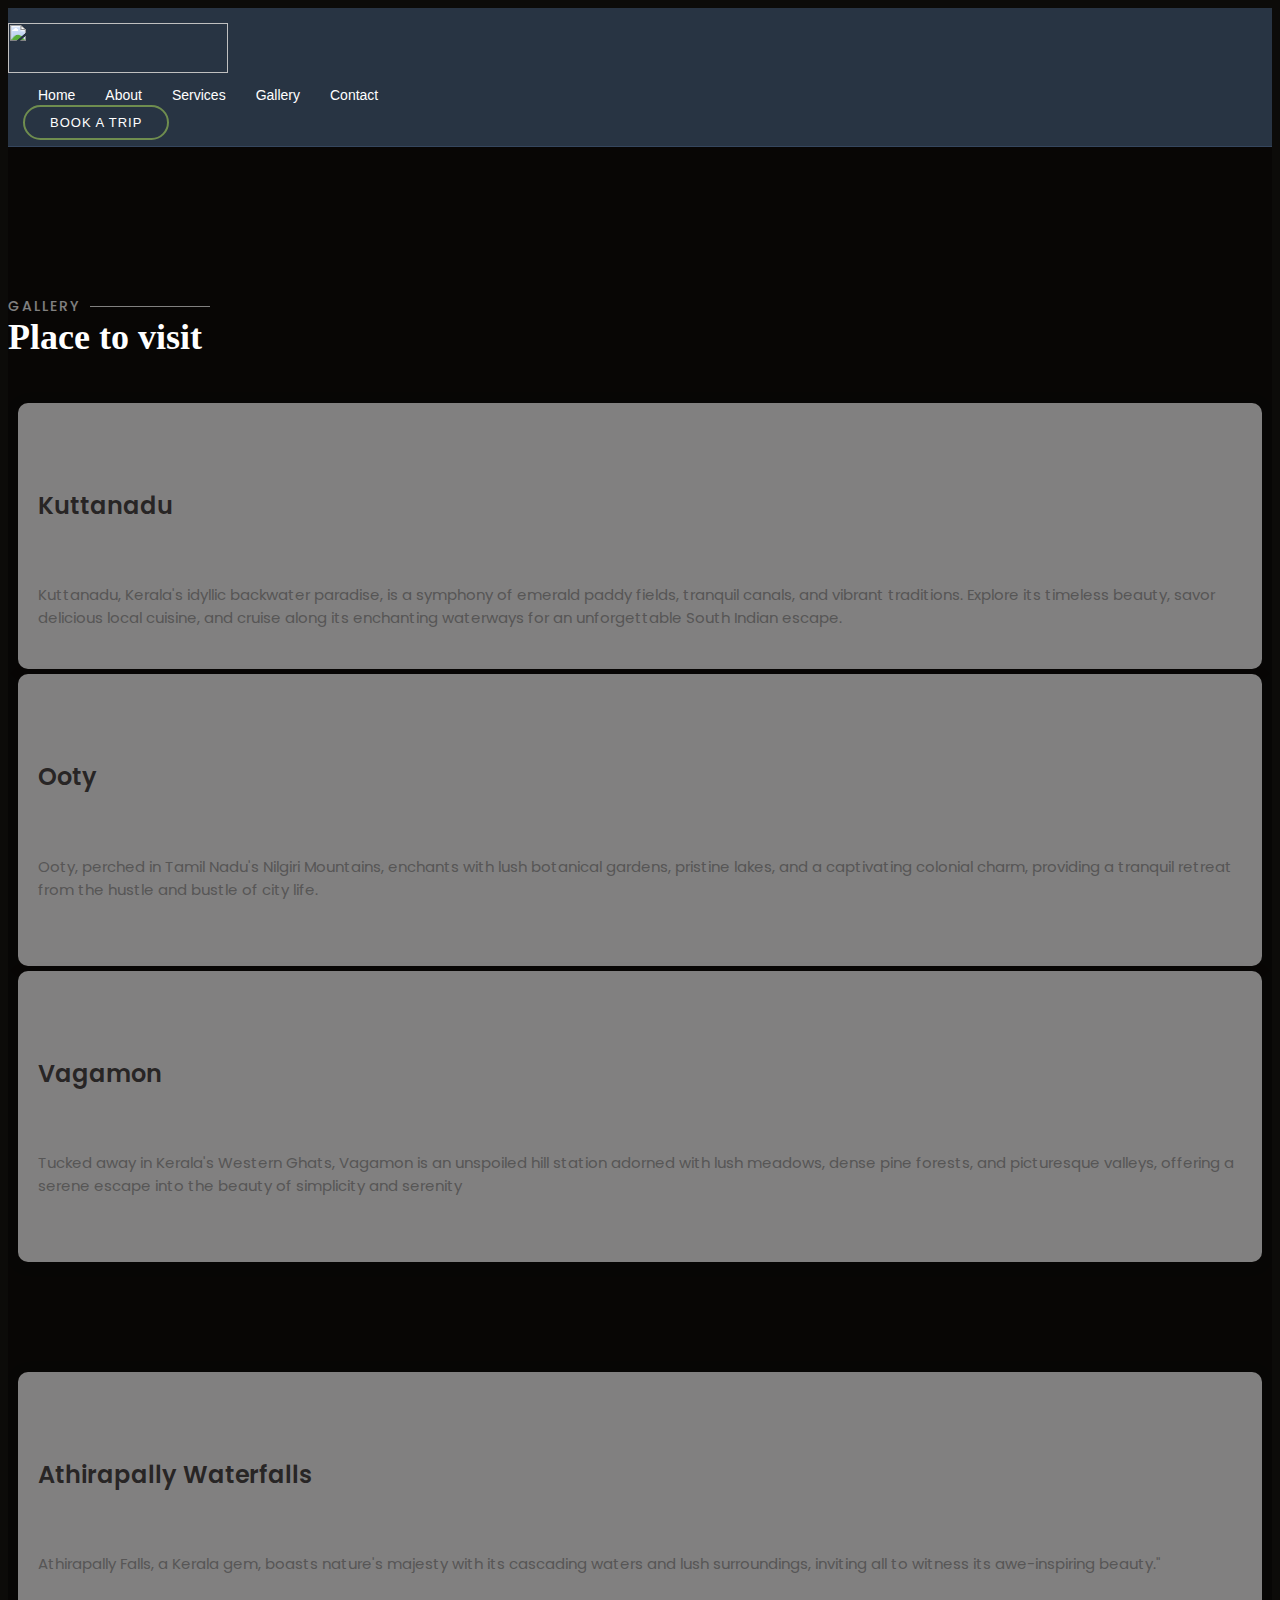
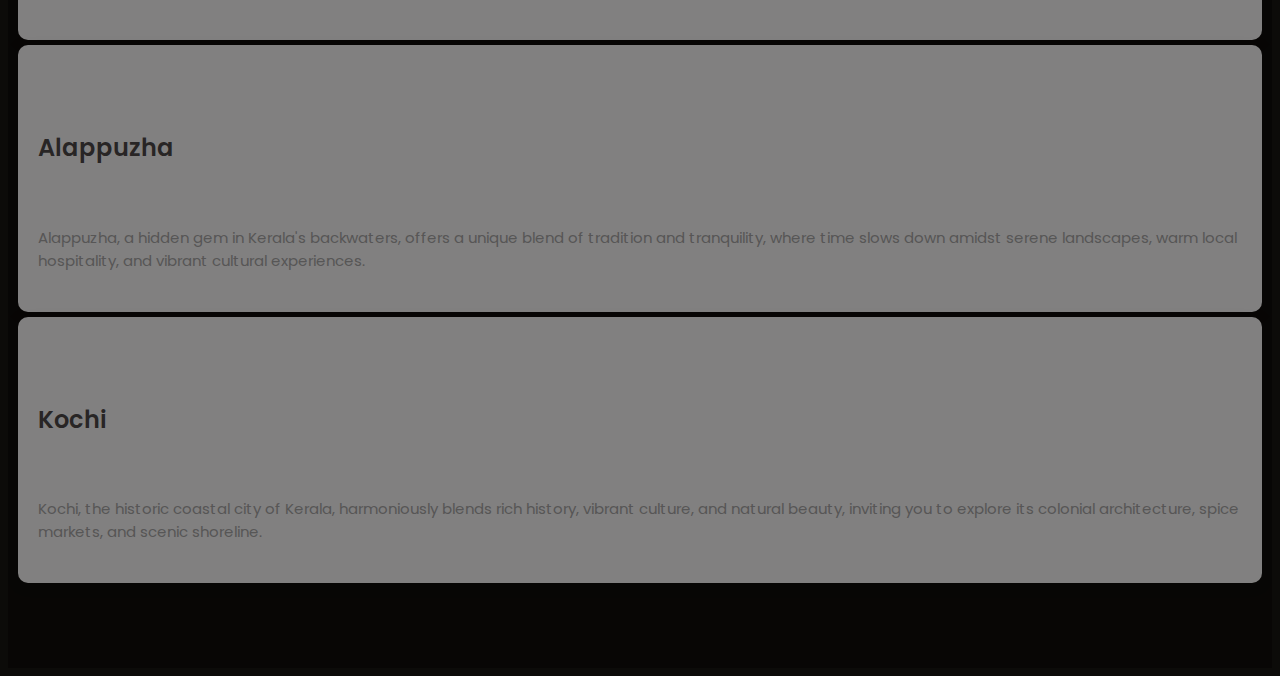
==== commit bc257c88: "added something" ====
--- a/geltest.html
+++ b/geltest.html
@@ -33,7 +33,6 @@
 <body>
 
     <div class="main">
-        <section id="gallery" class="gallery">
             <header id="header" class="fixed-top d-flex align-items-cente">
                 <div class="container-fluid container-xl d-flex align-items-center justify-content-lg-between">
             
@@ -52,7 +51,7 @@
                       <!-- <li><a class="nav-link scrollto" href="#events">Events</a></li> -->
                       <!-- <li><a class="nav-link scrollto" href="#chefs">Chefs</a></li> -->
                       <li><a class="nav-link scrollto" href="#gallery">Gallery</a></li>
-                      <li><a class="nav-link scrollto" href="index.html#Contact">Contact</a></li>
+                      <li><a class="nav-link scrollto" href="index.html#contact">Contact</a></li>
 
                       <!-- <li class="dropdown"><a href="#"><span>Drop Down</span> <i class="bi bi-chevron-down"></i></a>
                         <ul>
@@ -91,7 +90,7 @@
         
             <!-- --------------------------------->
 
-            <section id="why-us" class="why-us">
+            <section id="gallery" class="gallery">
               <div class="container" data-aos="fade-up">
                 <div class="section-title">
                   <br><br><br>
@@ -178,7 +177,7 @@
               </div>
             </section><!-- End Why Us Section -->
           
-          </section>
+    
 
     </div>
     
--- a/assets/css/style.css
+++ b/assets/css/style.css
@@ -984,6 +984,109 @@
   margin-top: -80px;
 }
 
+/*--------------------------------------------------------------
+# gallery
+--------------------------------------------------------------*/
+/* #why-us:before {
+  content: "";
+  background: rgba(0, 0, 0, 0);
+  position: absolute;
+  bottom: 0;
+  top: 0;
+  left: 0;
+  right: 0;
+} */
+.gallery {
+  background: url("https://github.com/Industrialists-Ino/test.industrialists-ino/assets/53377403/f83fbf45-14dd-4388-b55d-9801cbc2ec8c") center center;
+  background-size: cover;
+  position: relative;
+  padding: 80px 0;
+  font-family: 'Poppins', sans-serif;
+  
+}
+
+.gallery:before {
+  content: "";
+  background: rgba(0, 0, 0, 0.37);
+  position: absolute;
+  bottom: 0;
+  top: 0;
+  left: 0;
+  right: 0;
+  font-family: 'Poppins', sans-serif;
+
+}
+.gallery .box {
+  padding: 40px 20px;
+  margin : 5px 10px;
+  box-shadow: 0px 2px 15px rgba(0, 0, 0, 0.1);
+  transition: all ease-in-out 0.3s;
+  background: #ffffff;
+  border-radius: 10px;
+}
+
+.gallery .box span {
+  display: block;
+  font-size: 28px;
+  font-weight: 700;
+  color: #6f8d4f;
+}
+
+.gallery .box h4 {
+  font-size: 24px;
+  font-weight: 600;
+  padding: 0;
+  margin: 20px 0;
+  color: rgba(26, 23, 23, 0.8);
+  font-family: 'Poppins', sans-serif;
+
+}
+
+.gallery .box p {
+  color: #aaaaaa;
+  font-size: 15px;
+  margin: 0;
+  padding: 0;
+}
+
+.gallery .box:hover {
+  background: #6f8d4f;
+  padding: 30px 30px 70px 30px;
+  box-shadow: 10px 15px 30px rgba(0, 0, 0, 0.18);
+}
+
+@media (min-width: 1024px) {
+  .gallery {
+    background-attachment: fixed;
+  }
+}
+
+
+.gallery .box:hover span,
+.gallery .box:hover h4,
+.gallery .box:hover p {
+  font-family: 'Poppins', sans-serif;
+
+  color: #fff;
+}
+
+/* .why-us .box a{
+
+} */
+
+
+.service-img{
+  width: 100%;
+  border-radius: 5px;
+}
+
+.service-imggg{
+  width: 100%;
+  border-radius: 5px;
+  margin-top: -80px;
+}
+
+
 
 
 
@@ -1936,6 +2039,10 @@
   padding-top: 30px;
   /* background-color: #555; Dark-grey background */
   justify-content: center;
+  color: #6f8d4f; /* White text color */
+  font-size: 36px; /* Increased font-size */
+
+
 }
 
 .icon-bar a {
